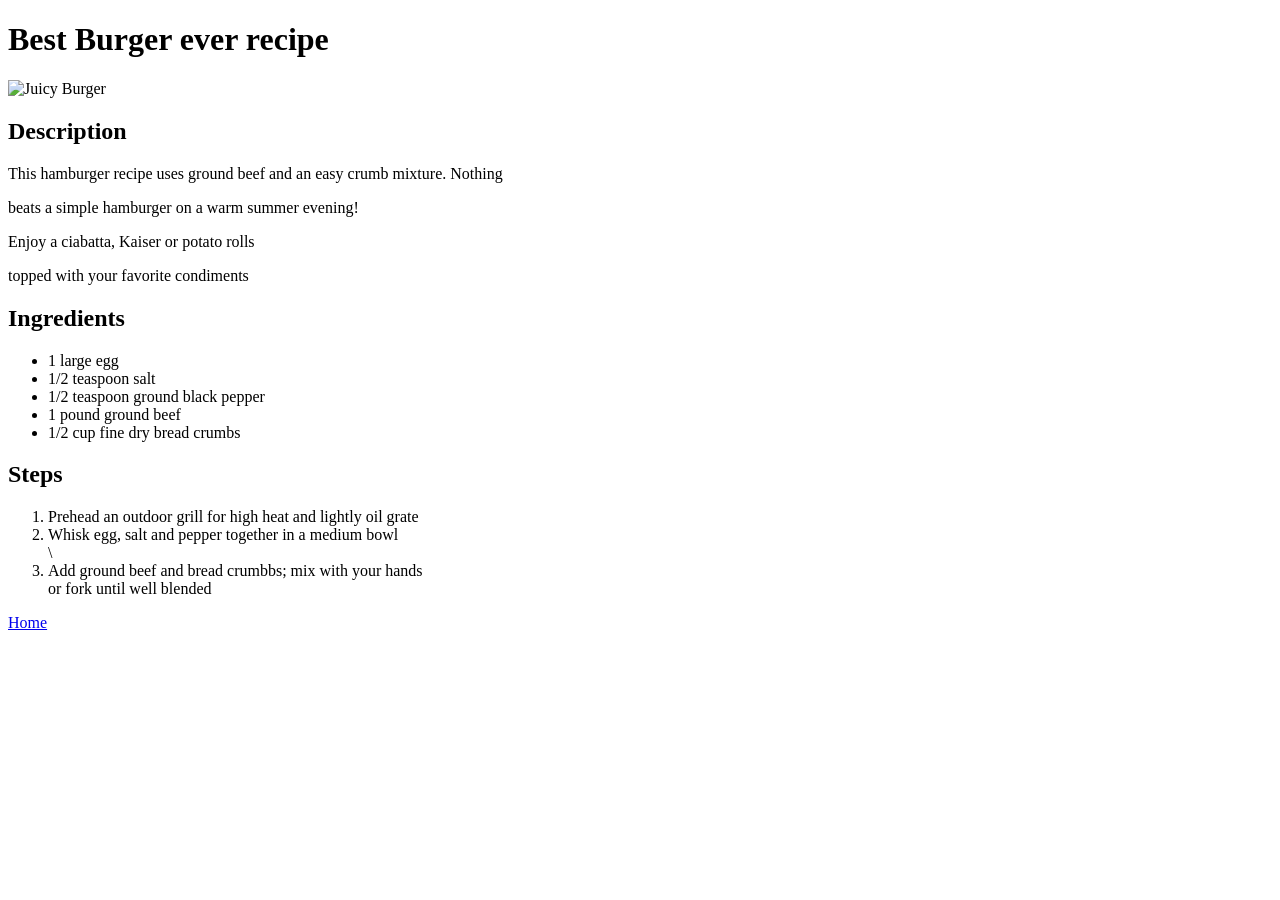
==== recipes/burger.html @ b839f342 "Make index file and add content to recipes/burger.html" ====
<!DOCTYPE html>
<html lang="en">
    <head>
        <title>Burger</title>
        <meta charset="UTF-8">

    </head>
    <body>
        <h1>Best Burger ever recipe</h1>
        <img src="https://encrypted-tbn0.gstatic.com/images?q=tbn:ANd9GcR2ieoSpIYal4jeiQCPJw4JoEelnnhF0aV_JYBQcUL1rE1snw4ZUoMEglKv&s=10" alt="Juicy Burger" height="300"
        width="300">
        <h2>Description</h2>
        <p>This hamburger recipe uses ground beef and an easy crumb mixture. Nothing</p>
        <p>beats a simple hamburger on a warm summer evening!</p>
        <p>Enjoy a ciabatta, Kaiser or potato rolls </p>
        <p>topped with your favorite condiments</p>
        <h2>Ingredients</h2>
        <ul>
            <li>1 large egg</li>
            <li>1/2 teaspoon salt</li>
            <li>1/2 teaspoon ground black pepper</li>
            <li>1 pound ground beef</li>
            <li>1/2 cup fine dry bread crumbs</li>
        </ul>
        <h2>Steps</h2>
        <ol>
            <li>Prehead an outdoor grill for high heat and lightly oil grate</li>
            <li>Whisk egg, salt and pepper together in a medium bowl</li>\
            <li>Add ground beef and bread crumbbs; mix with your hands <br>or fork until well blended</li>
        </ol>

        <p><a href="../index.html">Home</a></p>


    </body>
</html>
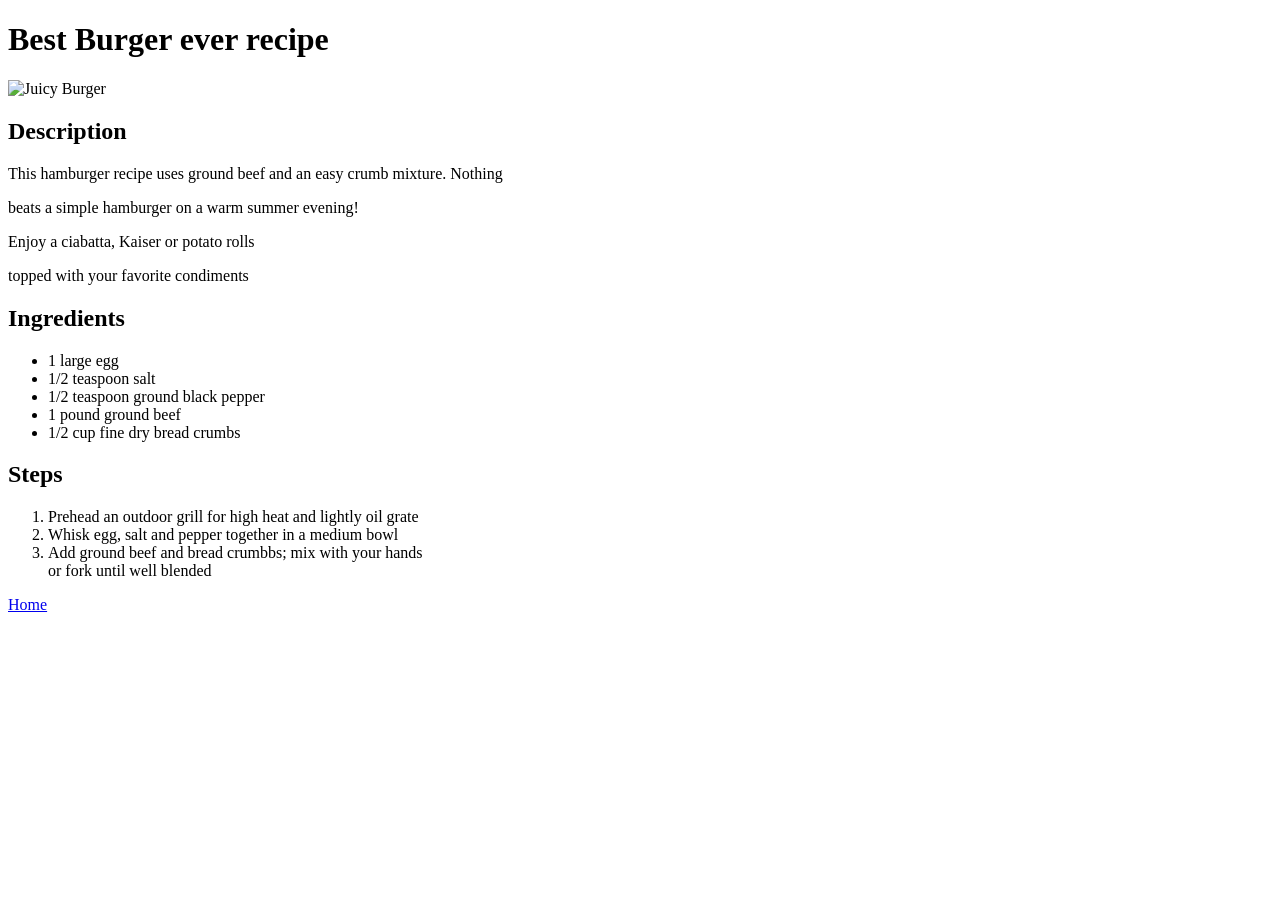
==== commit 6413a79f: "Create recipes/ice_cream.html and modify index.html" ====
--- a/recipes/burger.html
+++ b/recipes/burger.html
@@ -25,7 +25,7 @@
         <h2>Steps</h2>
         <ol>
             <li>Prehead an outdoor grill for high heat and lightly oil grate</li>
-            <li>Whisk egg, salt and pepper together in a medium bowl</li>\
+            <li>Whisk egg, salt and pepper together in a medium bowl</li>
             <li>Add ground beef and bread crumbbs; mix with your hands <br>or fork until well blended</li>
         </ol>
 
